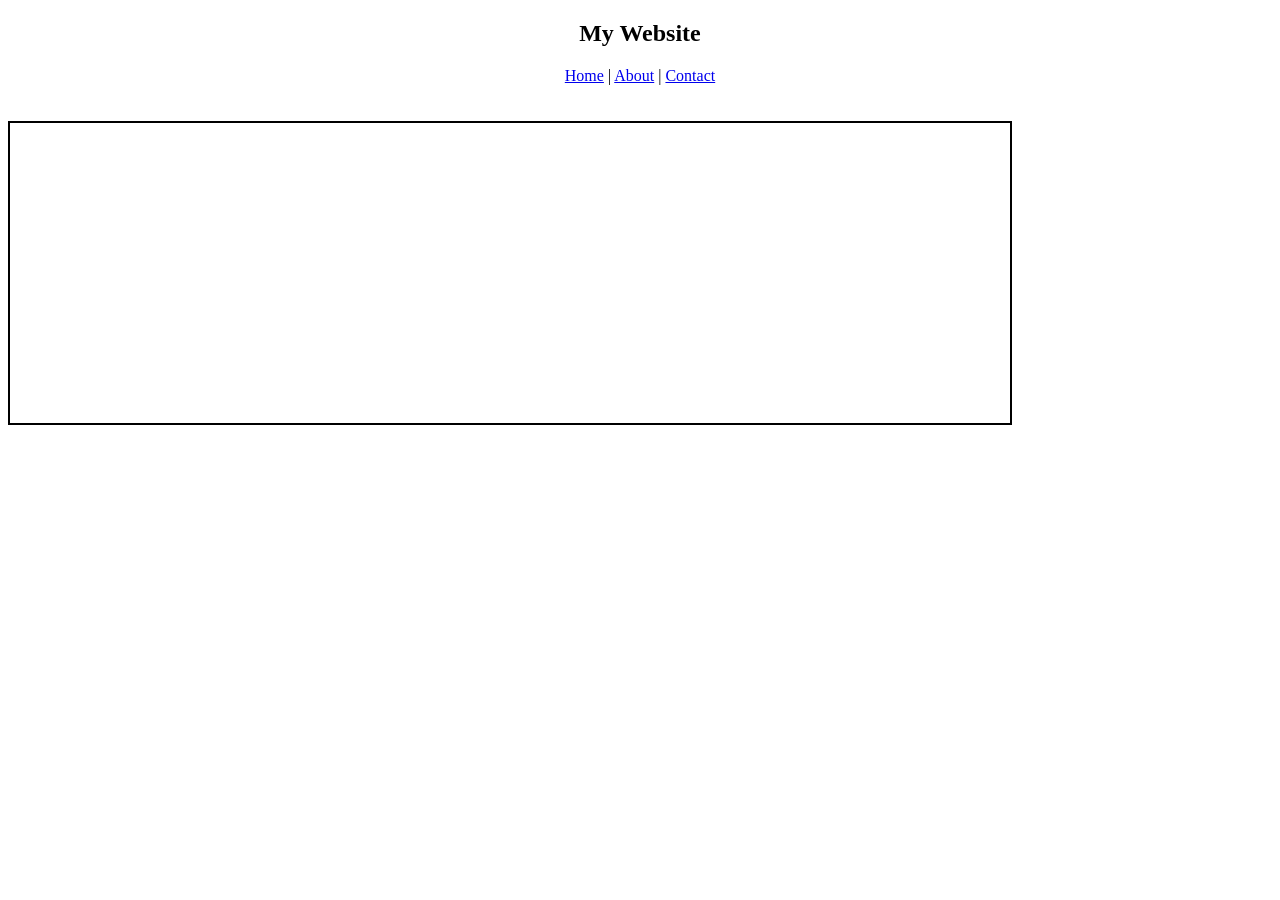
==== Exp7_Project/index.html @ 15e872fe "Add files via upload" ====
<!DOCTYPE html>
<html>
    <head>
        <title>Iframe Webpage</title>
    </head>
    <body>
        <h2 align="center"><b>My Website</b></h2>
        <center>
            <a href="home.html" target="frame">Home</a> |
            <a href="about.html" target="frame">About</a> |
            <a href="contact.html" target="frame">Contact</a>
        </center>

        <br><br>

        <iframe name="frame" width="1000" height="300" style="border:2px solid black;" align="center"></iframe>

    </body>
</html>
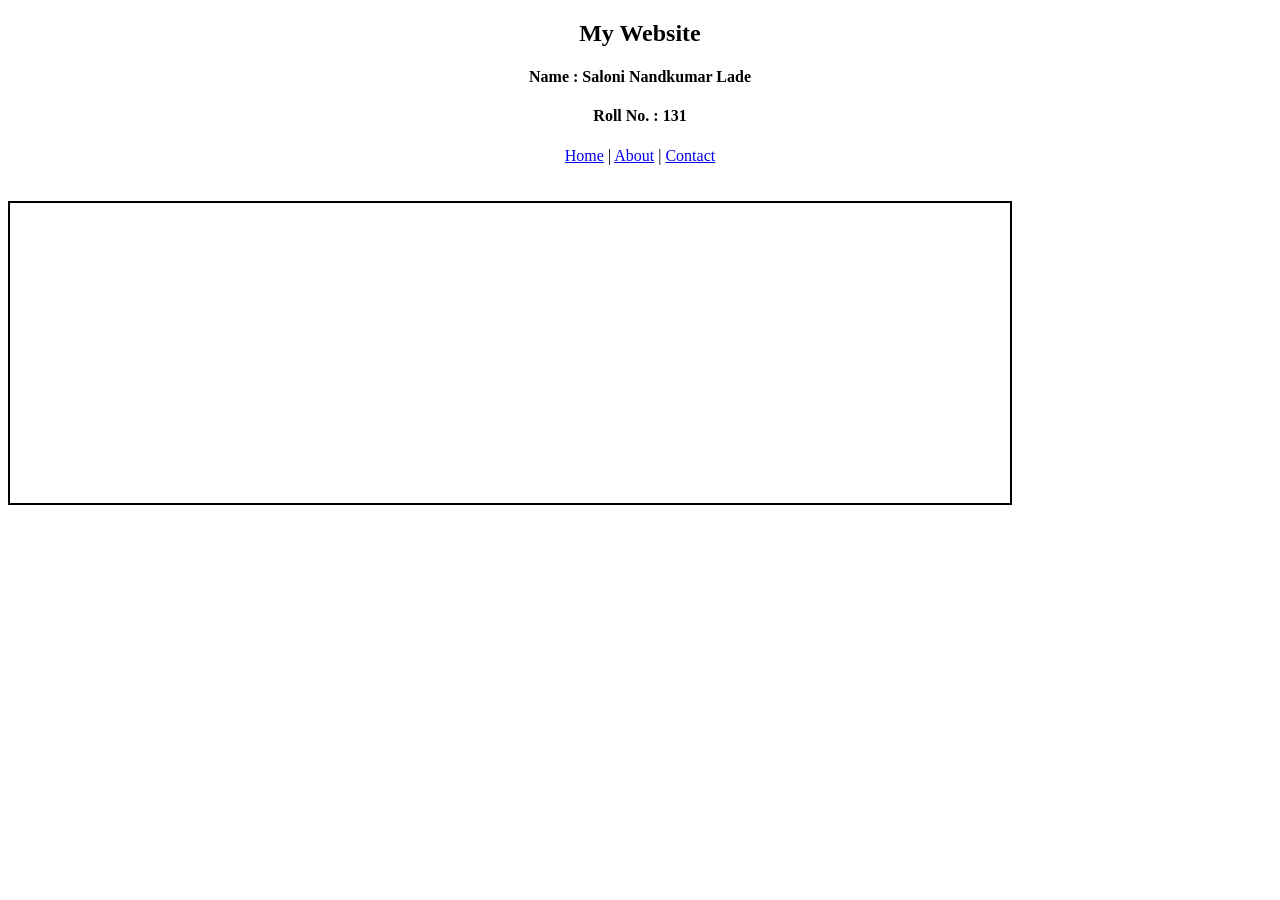
==== commit c94a1e05: "Include name and roll number in index.html Added name and roll number to the webpage." ====
--- a/Exp7_Project/index.html
+++ b/Exp7_Project/index.html
@@ -5,6 +5,9 @@
     </head>
     <body>
         <h2 align="center"><b>My Website</b></h2>
+        <h4 align="center">Name : Saloni Nandkumar Lade</h4>
+        <h4 align="center">Roll No. : 131</h4>
+    
         <center>
             <a href="home.html" target="frame">Home</a> |
             <a href="about.html" target="frame">About</a> |
@@ -16,4 +19,4 @@
         <iframe name="frame" width="1000" height="300" style="border:2px solid black;" align="center"></iframe>
 
     </body>
-</html>+</html>
